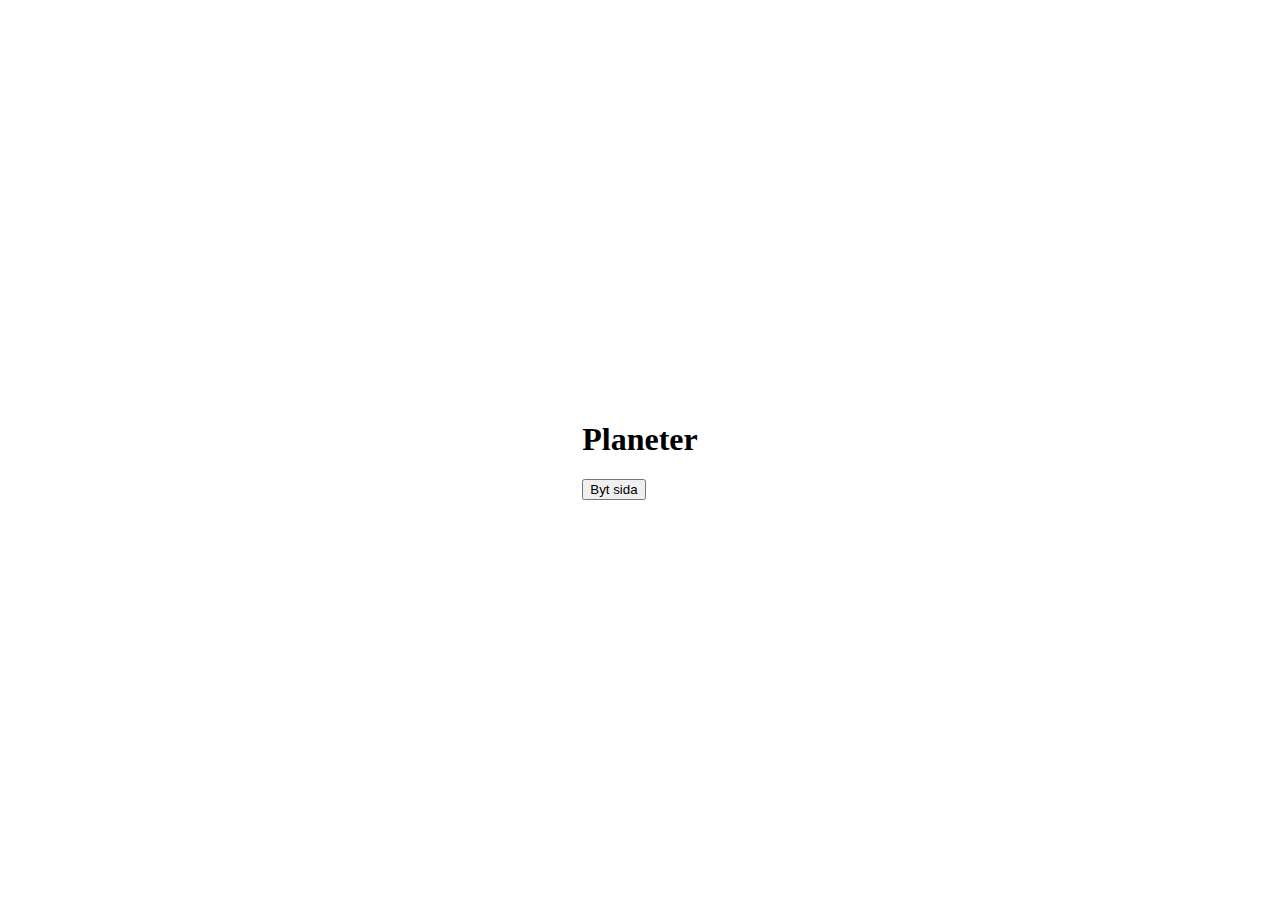
==== example/index.html @ a8ee4923 "Added code" ====
<!DOCTYPE html>
<html lang="en">
<head>
    <meta charset="UTF-8">
    <meta http-equiv="X-UA-Compatible" content="IE=edge">
    <meta name="viewport" content="width=device-width, initial-scale=1.0">
    <link rel="stylesheet" href="css/styles.css">
    <title>Document</title>
</head>
<body>
    <section id="pageOne">
        <h1>Planeter</h1>
        <button>Byt sida</button>
    </section>
    <section id="pageTwo" class="hide">
        <h1>En planet</h1>
        <button>Byt sida</button>
    </section>
    <script src="js/index.js"></script>
</body>
</html>
---- example/css/styles.css ----
* {
    box-sizing: border-box;
}

body {
    width: 100vw;
    height: 100vh;
    margin: 0;
    display: flex;
    flex-direction: column;
    justify-content: center;
    align-items: center;
}

.hide {
    display: none;
}
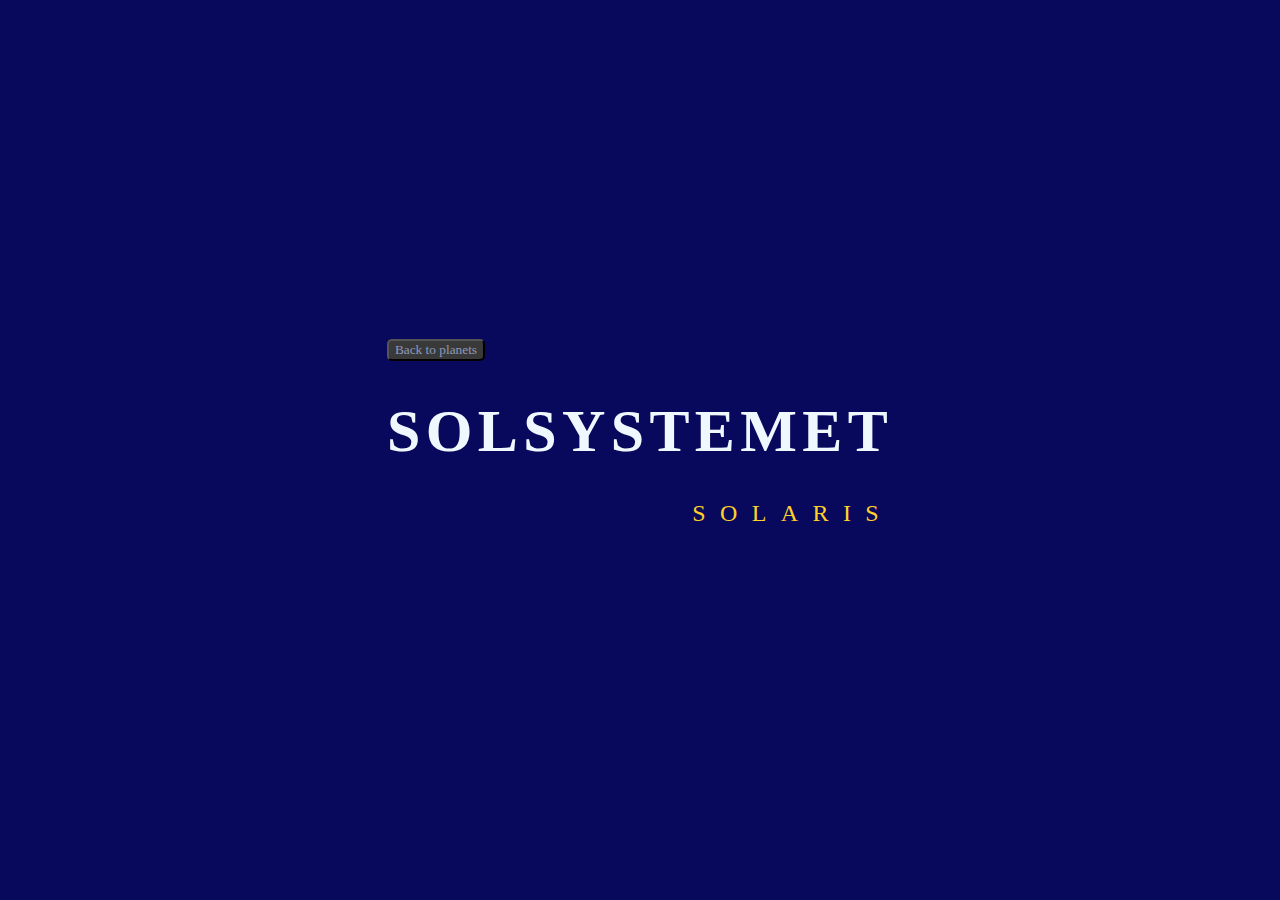
==== commit 4d924d8b: "solaris" ====
--- a/example/index.html
+++ b/example/index.html
@@ -8,14 +8,18 @@
     <title>Document</title>
 </head>
 <body>
-    <section id="pageOne">
-        <h1>Planeter</h1>
-        <button>Byt sida</button>
+    
+    <section id="wrapper">
+        <button class="button" onClick="reset()">Back to planets</button>
+        <h1>SOLSYSTEMET</h1>
+        <h2>SOLARIS</h2>
+        <section id="planets" class="planets"> </section>
+       
+      
+        
+       
     </section>
-    <section id="pageTwo" class="hide">
-        <h1>En planet</h1>
-        <button>Byt sida</button>
-    </section>
-    <script src="js/index.js"></script>
+   
+    <script  src="js/index.js"></script>
 </body>
 </html>--- a/example/css/styles.css
+++ b/example/css/styles.css
@@ -10,8 +10,182 @@
     flex-direction: column;
     justify-content: center;
     align-items: center;
+    background-color:rgb(8, 8, 92);
+    
 }
 
-.hide {
-    display: none;
-}+
+
+h1{
+    color: aliceblue;
+    text-align: end;
+    font-family: Secular One;
+    font-size: 60px;
+    font-weight: 600;
+    line-height: 60px;
+    letter-spacing: 0.09em;
+    text-align: right;
+
+}
+h2{
+    color: #FFD029;
+    
+    text-align: end;
+    font-family: Lora;
+    font-size: 24px;
+    font-weight: 400;
+    line-height: 24px;
+    letter-spacing: 0.6em;
+    text-align: right;
+
+}
+
+
+
+#planets{
+    display:flex ;
+    flex-direction: row;
+    margin: 1rem;
+    gap: 2rem;
+    justify-content: center;
+    align-items: center;
+    
+}
+
+
+
+ .planet{
+   
+    box-shadow: grey 2px 2px 10px;
+    
+    
+
+ }
+
+ 
+
+ #Solen{
+    background: #FFD029;
+    
+    height: 540px;
+    width: 540px;
+    
+    border-radius: 50%;
+
+ }
+
+ #Merkurius{
+    background: #888888;
+    height: 14px;
+    width: 14px;
+    
+    border-radius: 50%;
+
+    
+ }
+
+ #Venus{
+    background: #E7CDCD;
+    height: 26px;
+    width: 26px;
+  
+   border-radius: 50%;
+
+
+
+ }
+
+ #Jorden{
+    background: #428ED4;
+    height: 28px;
+    width: 28px;
+
+    border-radius: 50%;
+    box-shadow: grey 2px 1px 10px;;
+
+
+
+ }
+
+
+#Mars{
+    background: #EF5F5F;
+    height: 14px;
+    width: 14px;
+   
+    border-radius: 50%;
+
+
+}
+
+#Jupiter{
+    background: #E29468;
+    height: 188px;
+    width: 188px;
+    
+    border-radius: 50%;
+
+
+}
+
+#Saturnus{
+    background: #C7AA72;
+    height: 144px;
+    width: 144px;
+   
+    border-radius: 50%;
+    
+
+
+}
+
+#Uranus{
+    background: #C9D4F1;
+    height: 66px;
+    width: 66px;
+   
+    border-radius: 50%;
+
+
+}
+
+#Neptunus{
+    background: #7A91A7;
+    height: 66px;
+    width: 66px;
+    
+    border-radius: 50%;
+
+
+}
+
+
+.info{
+ color: white;
+ text-align: center;
+ width: 70rem;
+ font-family: Roboto Condensed;
+font-size: 18px;
+font-weight: 300;
+border: rgba(255, 255, 255, 0.401)  1px solid ;
+padding: 6px 5px 0px 5px;
+
+}
+
+.button{
+    color: #8e9ab9;
+    background-color: rgb(58, 57, 57);
+    border-radius: 5px;
+    font-family: Lora;
+
+    
+}
+
+.button:hover{
+    background-color: black;
+    box-shadow: grey 2px 2px 2px;
+
+}
+
+ 
+
